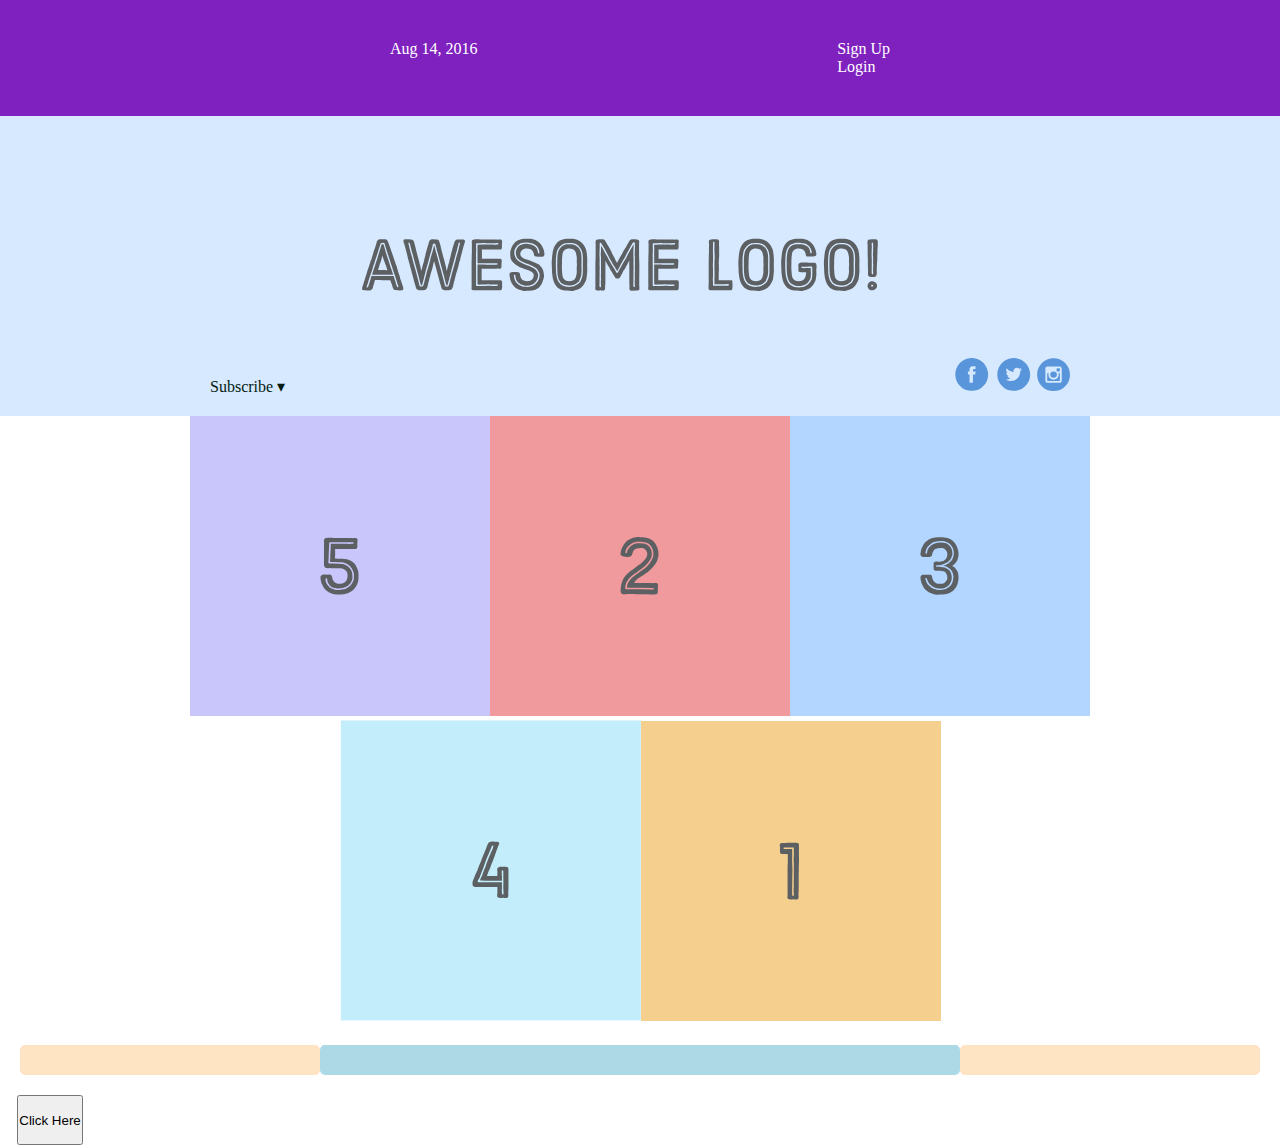
==== new.html @ 44bb062a "Changed Index to new Page with CSS" ====
<!DOCTYPE html>
<html lang="en">
<head>
    <meta charset="UTF-8">
    <meta name="viewport" content="width=device-width, initial-scale=1.0">
    <title>Some Web Page</title>
    <link rel="stylesheet" href="box.css">
    <script type="text/javascript" src = "scripts/script.js"></script>
</head>
<body>
    <div class='menu-container'>
        <div class='menu'>
          <div class='date'>Aug 14, 2016</div>
          <div class="links">
          <div class='signup'>Sign Up</div>
          <div class='login'>Login</div>
          </div>
        </div>
        
      </div>
      <div class='header-container'>
        <div class='header'>
          <div class='subscribe'>Subscribe &#9662;</div>
          <div class='logo'><img src='images/awesome-logo.svg'/></div>
          <div class='social'><img src='images/social-icons.svg'/></div>
        </div>
      </div>
      <div class='photo-grid-container'>
        <div class='photo-grid'>
          <div class='photo-grid-item first-item'>
            <img src='images/one.svg'/>
          </div>
          <div class='photo-grid-item'>
            <img src='images/two.svg'/>
          </div>
          <div class='photo-grid-item'>
            <img src='images/three.svg'/>
          </div>

          <div class='photo-grid-item'>
            <img src='images/four.svg'/>
          </div>
          <div class='photo-grid-item last-item'>
            <img src='images/five.svg'/>
          </div>
          
        </div>
      </div>
      <div class='footer'>
        <div class='footer-item footer-one'></div>
        <div class='footer-item footer-two'></div>
        <div class='footer-item footer-three'></div>

      </div>
      <div class = "button-bottom">
        <button onclick="alert_box()"> Click Here</button>
      </div>
      
</body>
</html>
---- box.css ----
*{
    margin: 0;
    padding: 0;
    box-sizing: border-box;
}

.menu-container{
    color: #fff;
    background-color: rgb(127, 33, 190);
    padding: 20px 0;
    display: flex;
    justify-content: center;
}

.menu{
    padding: 20px;
    width: 900px;
    display: flex;
    justify-content: space-around;
}

.link{
    border: 1px solid red;
    margin-left: 20px;
    display: flex;
    justify-content: flex-end;
}

.header-container{
    display: flex;
    background-color: #D6E9FE;
    color: rgb(4, 27, 19);
    justify-content: center;
}

.header{
    width: 900px;
    height:300px;
    display: flex;
    justify-content: space-between;
    align-items: center;
}


.photo-grid-container{
    display: flex;
    justify-content: center;
}


.photo-grid {
    width: 900px;
    display: flex;
    justify-content: flex-start;
    flex-wrap: wrap;
    justify-content: center;
    flex-direction: row;
    align-items: center;
}

.first-item{
    order:1;
}

.last-item{
    order:-1;
}
.photo-grid-items{
    border: 1px solid red;
    width: 300px;
    height: 300px;
}

.subscribe,
.social{
    align-self: flex-end;
    margin: 20px;
}

.footer{
    display: flex;
    justify-content: center;
    padding: 20px;
    justify-content: space-between;
}

.footer-item{
    background-color: lightblue;
    height: 30px;
    flex:1;
    border-radius: 5px;
}

.footer-three{
    flex:3;
}

.footer-one,
.footer-three{
    background-color: bisque;
    flex:initial;
    width: 300px;
}


.button-bottom{
    display: flex;
    height: 50px;
    width : 100px;
    justify-content: space-around;

}
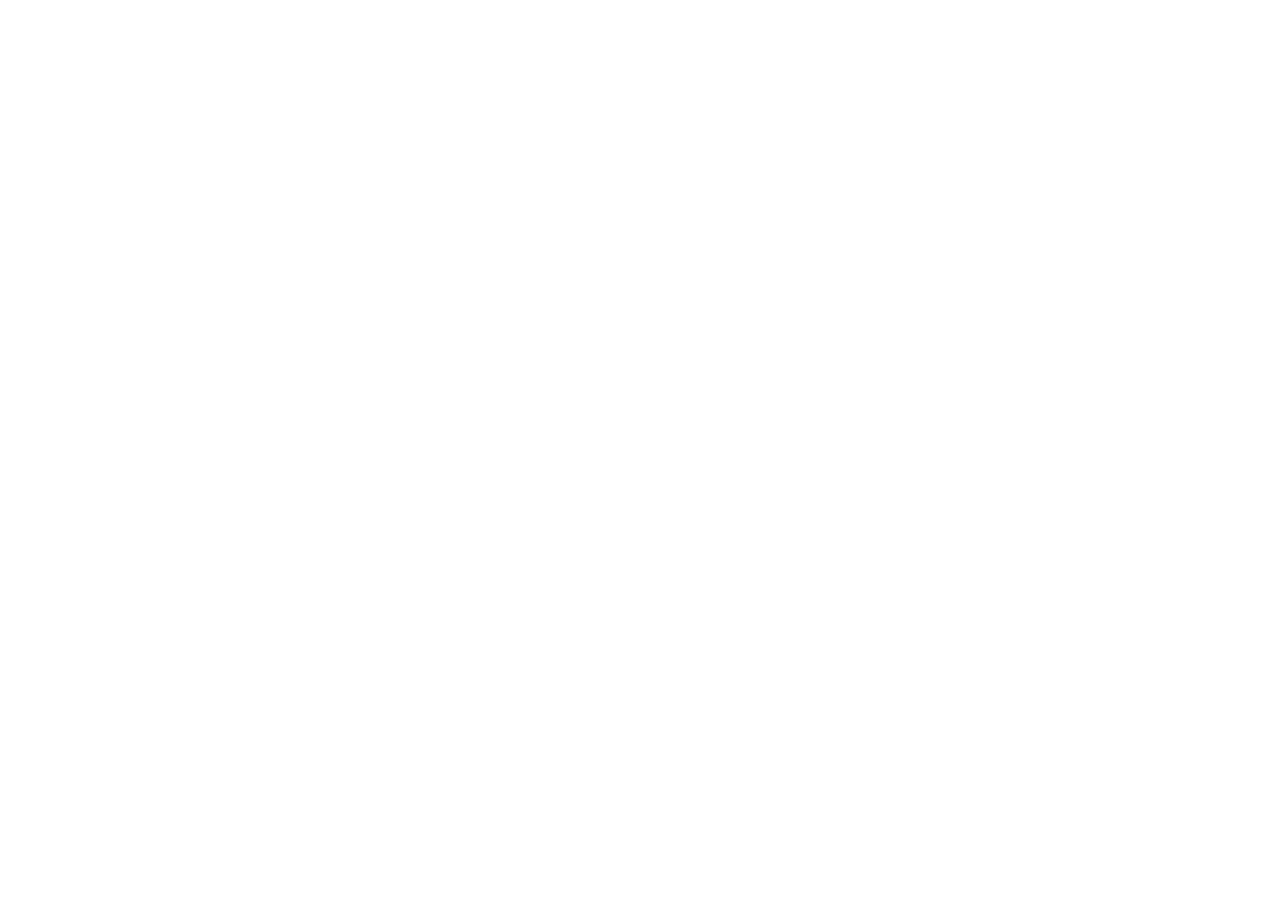
==== commit 7bb47e94: "Created a new Branch- UI for rock-paper-scissor" ====
--- a/new.html
+++ b/new.html
@@ -3,58 +3,11 @@
 <head>
     <meta charset="UTF-8">
     <meta name="viewport" content="width=device-width, initial-scale=1.0">
-    <title>Some Web Page</title>
-    <link rel="stylesheet" href="box.css">
-    <script type="text/javascript" src = "scripts/script.js"></script>
+    <title>Document</title>
+    <script src="scripts/script.js"></script>
 </head>
 <body>
-    <div class='menu-container'>
-        <div class='menu'>
-          <div class='date'>Aug 14, 2016</div>
-          <div class="links">
-          <div class='signup'>Sign Up</div>
-          <div class='login'>Login</div>
-          </div>
-        </div>
-        
-      </div>
-      <div class='header-container'>
-        <div class='header'>
-          <div class='subscribe'>Subscribe &#9662;</div>
-          <div class='logo'><img src='images/awesome-logo.svg'/></div>
-          <div class='social'><img src='images/social-icons.svg'/></div>
-        </div>
-      </div>
-      <div class='photo-grid-container'>
-        <div class='photo-grid'>
-          <div class='photo-grid-item first-item'>
-            <img src='images/one.svg'/>
-          </div>
-          <div class='photo-grid-item'>
-            <img src='images/two.svg'/>
-          </div>
-          <div class='photo-grid-item'>
-            <img src='images/three.svg'/>
-          </div>
-
-          <div class='photo-grid-item'>
-            <img src='images/four.svg'/>
-          </div>
-          <div class='photo-grid-item last-item'>
-            <img src='images/five.svg'/>
-          </div>
-          
-        </div>
-      </div>
-      <div class='footer'>
-        <div class='footer-item footer-one'></div>
-        <div class='footer-item footer-two'></div>
-        <div class='footer-item footer-three'></div>
-
-      </div>
-      <div class = "button-bottom">
-        <button onclick="alert_box()"> Click Here</button>
-      </div>
-      
+    
+    
 </body>
 </html>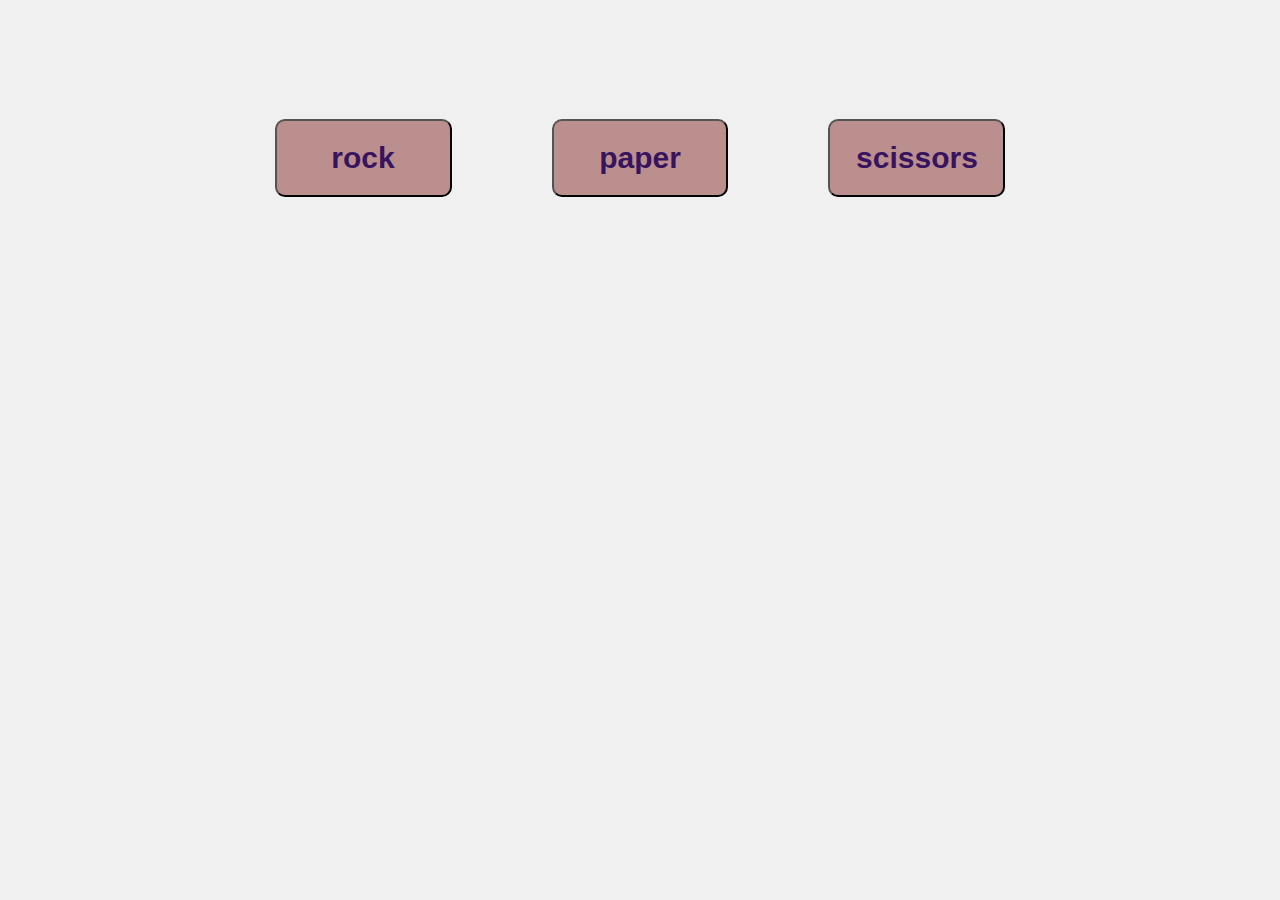
==== commit e4f942cd: "Rock Paper Scissor Dynamic UI has been added" ====
--- a/new.html
+++ b/new.html
@@ -4,10 +4,14 @@
     <meta charset="UTF-8">
     <meta name="viewport" content="width=device-width, initial-scale=1.0">
     <title>Document</title>
-    <script src="scripts/script.js"></script>
+    <link rel="stylesheet" href="style.css">
 </head>
 <body>
-    
-    
+    <div id = "buttons">    
+    </div>
+    <div id = "results">
+
+    </div>
+    <script src="scripts/rps.js"></script>
 </body>
 </html>--- a/style.css
+++ b/style.css
@@ -0,0 +1,112 @@
+@font-face {
+    font-family: "Yanone Kaffeesatz";
+    src: url("../fonts/YanoneKaffeesatz-Regular.ttf");
+}
+
+
+body{
+    font-family: 'Courier New', Courier, monospace;
+    background-color: #f0f0f0;
+}
+
+
+
+.image{
+    height: 300px;
+    width: 100% ;
+    object-fit: contain;
+}
+
+
+.title{
+    font-size: 30px;
+    text-align: center;
+    font-weight:bold;
+    text-decoration-line:underline;
+
+}
+
+.title-p{
+    text-align: center;
+    font-size: 20px;
+}
+
+
+.container{
+    align-items: center;
+    text-align: center;
+}
+
+.lists{
+    display: inline-block;
+    text-align: left;
+}
+
+h3 {
+    font-family:Cambria, Cochin, Georgia, Times, 'Times New Roman', serif;
+    text-align: center;
+    font-size: 35px;
+}
+
+h3:hover{
+    transform: scale(1.3);
+    transition: ease-in-out;
+}
+
+strong{
+    color: cadetblue;
+}
+
+#ftext {
+    position: absolute;
+    text-align: center;
+    color: white;
+    font-size: 60px;
+    top: 20%;
+    left: 38%;
+    font-family: "Great Vibes", cursive;
+    font-weight: 400;
+    font-style: normal;
+    /*filter: blur(8px);  */
+}
+
+#ftext:hover {
+    transform: scale(1.2);
+    transition:ease-in-out,1s;
+}
+
+#buttons{
+    display: flex;
+    justify-content: center;
+    gap: 100px;
+    
+    align-items: center;
+    height: 300px;
+    flex-direction: row;
+
+}
+button{
+    align-self: center;
+    width: 14%;
+    height: 78px;
+    font-size: 30px;
+    font-weight: bolder;
+    background-color: rosybrown;
+    border-radius: 10px;
+    color: #38135e;
+}
+
+#results{
+    display: flex;
+    flex-direction: column;
+    align-items: center;
+    justify-content: center;
+    gap:8px;
+}
+
+.roundresult{
+    width: 50%;
+    text-align: center;
+    border-radius: 10px;
+    height: 20px;
+}
